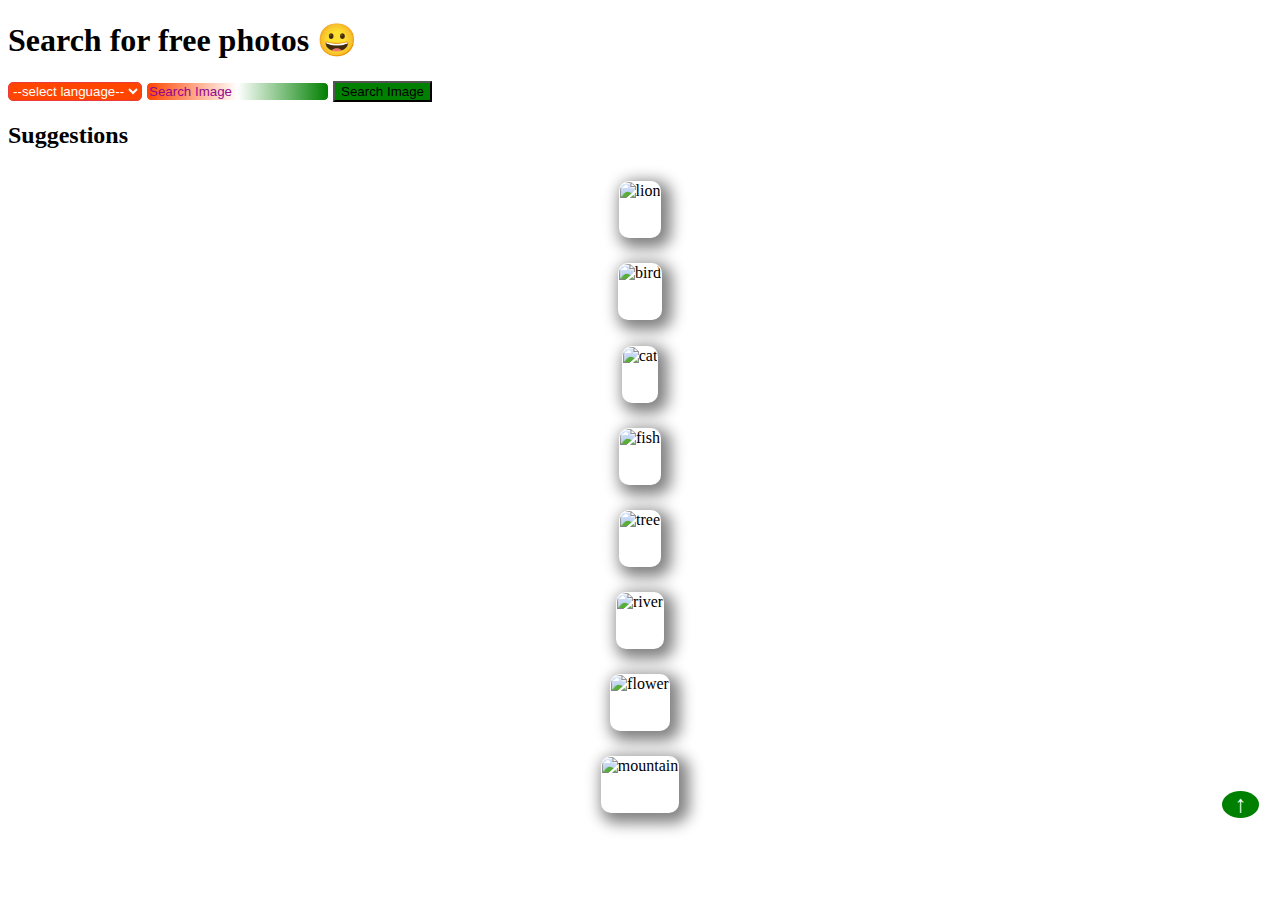
==== Search-Image/search-image.html @ af754524 "MCT-Project" ====
<!doctype html>
<html lang="en">
  <head>
    <meta charset="utf-8">
    <meta name="viewport" content="width=device-width, initial-scale=1">
    <title>Bootstrap demo</title>
    <link href="https://cdn.jsdelivr.net/npm/bootstrap@5.2.2/dist/css/bootstrap.min.css" rel="stylesheet" integrity="sha384-Zenh87qX5JnK2Jl0vWa8Ck2rdkQ2Bzep5IDxbcnCeuOxjzrPF/et3URy9Bv1WTRi" crossorigin="anonymous">
    <link rel="stylesheet" href="search-image.css">
    <script src="search image.js" defer></script> 
</head>
  <body>
    <nav class="navbar bg-dark d-flex justify-content-center" id="navigation_bar">
        <h1 class="text-center text-warning">Search for free photos 😀 </h1>
    </nav>

    <div class="container mt-3">
    <form id="form" autocomplete="off" class="d-flex justify-content-evenly">
        <select  id="select">
            <option value="--select language--" >--select language--</option>
            <option value="English">English</option>
            <option value="Hindi">Hindi</option>
            <option value="Gujrati">Gujrati</option>
            <option value="Rajasthani">Rajasthani</option>
            <option value="Bengali">Bengali</option>
            <option value="Punjabi">Punjabi</option>
            <option value="Urdu">Urdu</option>
            <option value="Tamil">Tamil</option>
            <option value="Kannad">Kannad</option>
            <option value="Telugu">Telugu</option>
            <option value="Marathi">Marathi</option>
            <option value="Bangla">Bangla</option>
            <option value="Assamese">Assamese</option>
            <option value="Kashmiri">Kashmiri</option>
        </select>

        <input type="text" placeholder="Search Image" id="search" class="text-center here w-50 p-1">

        <button class="btn text-white" style="background-color:green ;">Search Image</button>
    </form>
    </div>

    <div class="container mt-5 d-flex flex-wrap justify-content-evenly " id="result">
    </div>


    <div class="container mt-2 text-center">
        <h2 class="text-light bg-dark">Suggestions</h2>
        <div class="row m-2">
            <div class="col images">
                <img src="https://upload.wikimedia.org/wikipedia/commons/thumb/7/73/Lion_waiting_in_Namibia.jpg/1200px-Lion_waiting_in_Namibia.jpg" alt="lion">
            </div>
            <div class="col images">
                <img src="https://static.scientificamerican.com/sciam/cache/file/7A715AD8-449D-4B5A-ABA2C5D92D9B5A21_source.png" alt="bird">
            </div>
            <div class="col images">
                <img src="https://i.natgeofe.com/n/548467d8-c5f1-4551-9f58-6817a8d2c45e/NationalGeographic_2572187_2x1.jpg" alt="cat">
            </div>
            <div class="col images">
                <img src="https://encrypted-tbn0.gstatic.com/images?q=tbn:ANd9GcQiLY9qvxExT8M0Oi4MfBDSZXCChEKSI8Huhz1GtuChVkG_ZSy0ru25SSrJhb-0g4jeCRE&usqp=CAU" alt="fish">
            </div>
        </div>

        <div class="row m-2">
            <div class="col images">
                <img src="https://daily.jstor.org/wp-content/uploads/2020/06/why_you_should_learn_the_names_of_trees_1050x700.jpg" alt="tree">
            </div>
            <div class="col images">
                <img src="https://img.traveltriangle.com/blog/wp-content/uploads/2018/11/Rivers-of-the-World-Cover.jpg" alt="river">
            </div>
            <div class="col images">
                <img src="https://images.pexels.com/photos/56866/garden-rose-red-pink-56866.jpeg?cs=srgb&dl=pexels-pixabay-56866.jpg&fm=jpg" alt="flower">
            </div>
            <div class="col images">
                <img src="http://store-images.s-microsoft.com/image/apps.23032.13608622719434797.30372fd8-b4bd-41c0-beea-1c2a61e087c1.a8347bb5-9305-48e8-b668-08df54c5a91a" alt="mountain">
            </div>
        </div>
    </div>
 

    <a href="#navigation_bar" id="up_button">
        &#8593;
    </a>



    <script src="https://cdn.jsdelivr.net/npm/bootstrap@5.2.2/dist/js/bootstrap.bundle.min.js" integrity="sha384-OERcA2EqjJCMA+/3y+gxIOqMEjwtxJY7qPCqsdltbNJuaOe923+mo//f6V8Qbsw3" crossorigin="anonymous"></script>
  </body>
</html>
---- Search-Image/search-image.css ----
img{
    width: 200px;
    height: 200px;
    border-radius: 10px;
    padding: 1px 1px 3% 1px;
    margin: 1%;
    box-shadow: 5px 5px 15px 5px grey;
}
body{
    position: relative;
}
.images{
    text-align: center;
    border-radius:15px;
}
.images:hover{
    background-image: linear-gradient(to right, orangered,white , green);
}

select{
    border: 1px solid rgb(233, 59, 62);
    border-radius: 5px;
    color:white;
    background-color:  orangered;
}
option{
    background-color:lightsalmon ;
    color:white;
}

#search{
    border: 1px solid white;
    border-radius: 5px;
    background-image: linear-gradient(to right, orangered,white , green);
}
input::placeholder{
    color: rgb(145, 7, 145);
}

a:hover{
    background-color:rgba(0,0,0,0.2);
    padding: 1px;
    color: green;
}
a{
    display: flex;
    flex-direction: column;
    text-decoration: none;
}
#up_button{
    background-color: green;
    color: white;
    position: absolute;
    right: 1%;
    bottom: 1%;
    border-radius: 50%;
    padding: 0% 1%;
    font-size: 150%;
}

@media screen and (max-width:767px) {
    #select{
        width: 30%;
    }
    #up_button{
        display: none;
    }
    
}
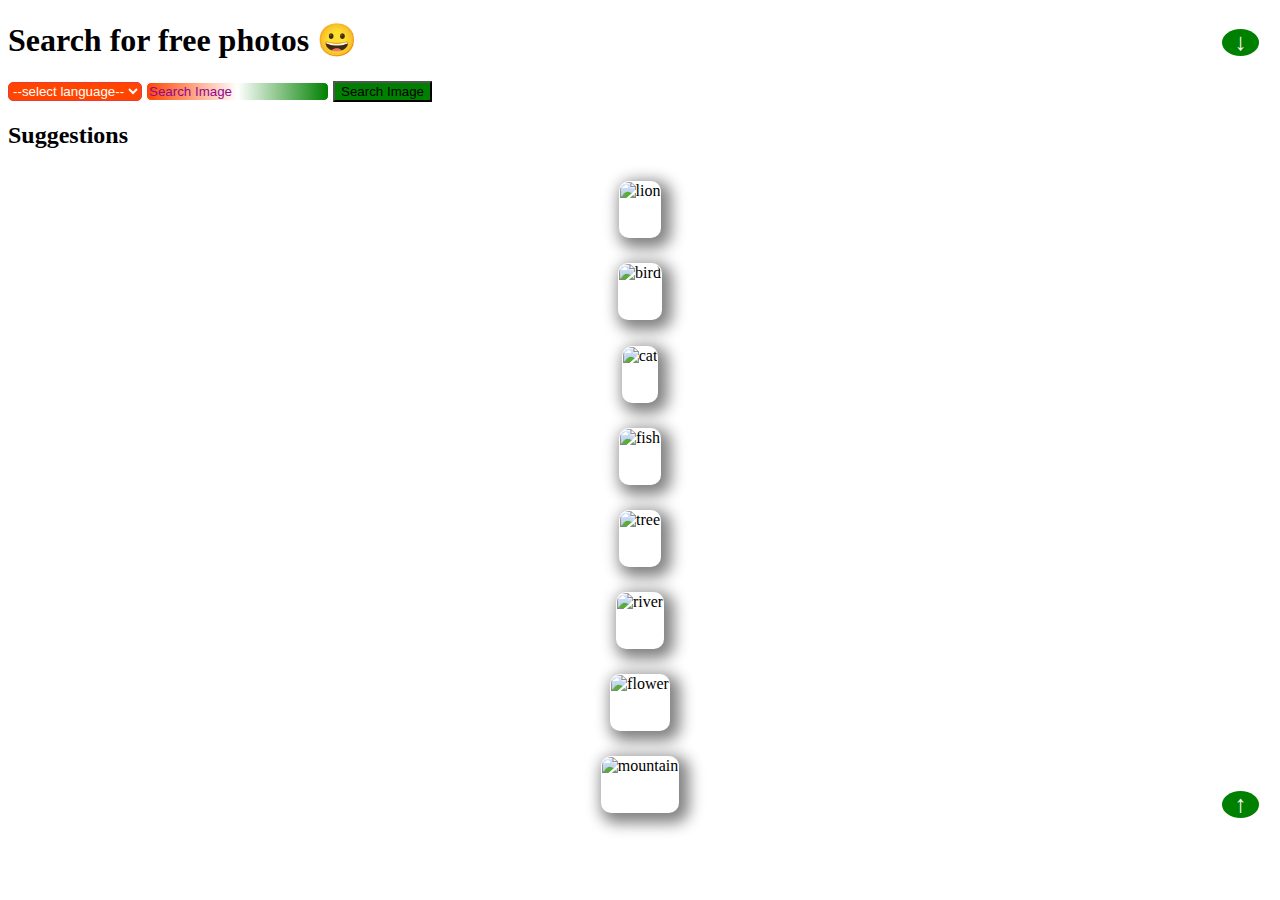
==== commit 81bf7a04: "MCT-Project" ====
--- a/Search-Image/search-image.html
+++ b/Search-Image/search-image.html
@@ -3,7 +3,7 @@
   <head>
     <meta charset="utf-8">
     <meta name="viewport" content="width=device-width, initial-scale=1">
-    <title>Bootstrap demo</title>
+    <title>Search Image</title>
     <link href="https://cdn.jsdelivr.net/npm/bootstrap@5.2.2/dist/css/bootstrap.min.css" rel="stylesheet" integrity="sha384-Zenh87qX5JnK2Jl0vWa8Ck2rdkQ2Bzep5IDxbcnCeuOxjzrPF/et3URy9Bv1WTRi" crossorigin="anonymous">
     <link rel="stylesheet" href="search-image.css">
     <script src="search image.js" defer></script> 
@@ -42,9 +42,9 @@
     <div class="container mt-5 d-flex flex-wrap justify-content-evenly " id="result">
     </div>
 
-
-    <div class="container mt-2 text-center">
+    <div class="fluid-container text-center border-bottom border-dark border-2" id="sugestions_container">
         <h2 class="text-light bg-dark">Suggestions</h2>
+    <div class="container mt-2 " >
         <div class="row m-2">
             <div class="col images">
                 <img src="https://upload.wikimedia.org/wikipedia/commons/thumb/7/73/Lion_waiting_in_Namibia.jpg/1200px-Lion_waiting_in_Namibia.jpg" alt="lion">
@@ -62,7 +62,7 @@
 
         <div class="row m-2">
             <div class="col images">
-                <img src="https://daily.jstor.org/wp-content/uploads/2020/06/why_you_should_learn_the_names_of_trees_1050x700.jpg" alt="tree">
+                <img src="https://daily.jstor.org/wp-content/uploads/2020/06/why_you_should_learn_the_names_of_trees_1050x700.jpg"  alt="tree">
             </div>
             <div class="col images">
                 <img src="https://img.traveltriangle.com/blog/wp-content/uploads/2018/11/Rivers-of-the-World-Cover.jpg" alt="river">
@@ -75,7 +75,11 @@
             </div>
         </div>
     </div>
- 
+    </div>
+
+    <a href="#up_button" id="down_button">
+        &#8595;
+    </a>
 
     <a href="#navigation_bar" id="up_button">
         &#8593;
--- a/Search-Image/search-image.css
+++ b/Search-Image/search-image.css
@@ -5,6 +5,7 @@
     padding: 1px 1px 3% 1px;
     margin: 1%;
     box-shadow: 5px 5px 15px 5px grey;
+    background-color: white;
 }
 body{
     position: relative;
@@ -47,6 +48,16 @@
     flex-direction: column;
     text-decoration: none;
 }
+#down_button{
+    background-color: green;
+    color: white;
+    position: absolute;
+    right: 1%;
+    top: 1%;
+    border-radius: 50%;
+    padding: 0% 1%;
+    font-size: 150%;
+}
 #up_button{
     background-color: green;
     color: white;
@@ -58,6 +69,15 @@
     font-size: 150%;
 }
 
+#sugestions_container{
+    background:
+    linear-gradient(
+      rgba(255, 255, 255, 0.2),
+      rgba(255, 255, 255, 0.2)
+    ),
+    url("https://cdn.pixabay.com/photo/2014/12/24/05/02/drop-of-water-578897__480.jpg");
+}
+
 @media screen and (max-width:767px) {
     #select{
         width: 30%;
@@ -65,5 +85,7 @@
     #up_button{
         display: none;
     }
-    
+    #down_button{
+        display: none;
+    }   
 }
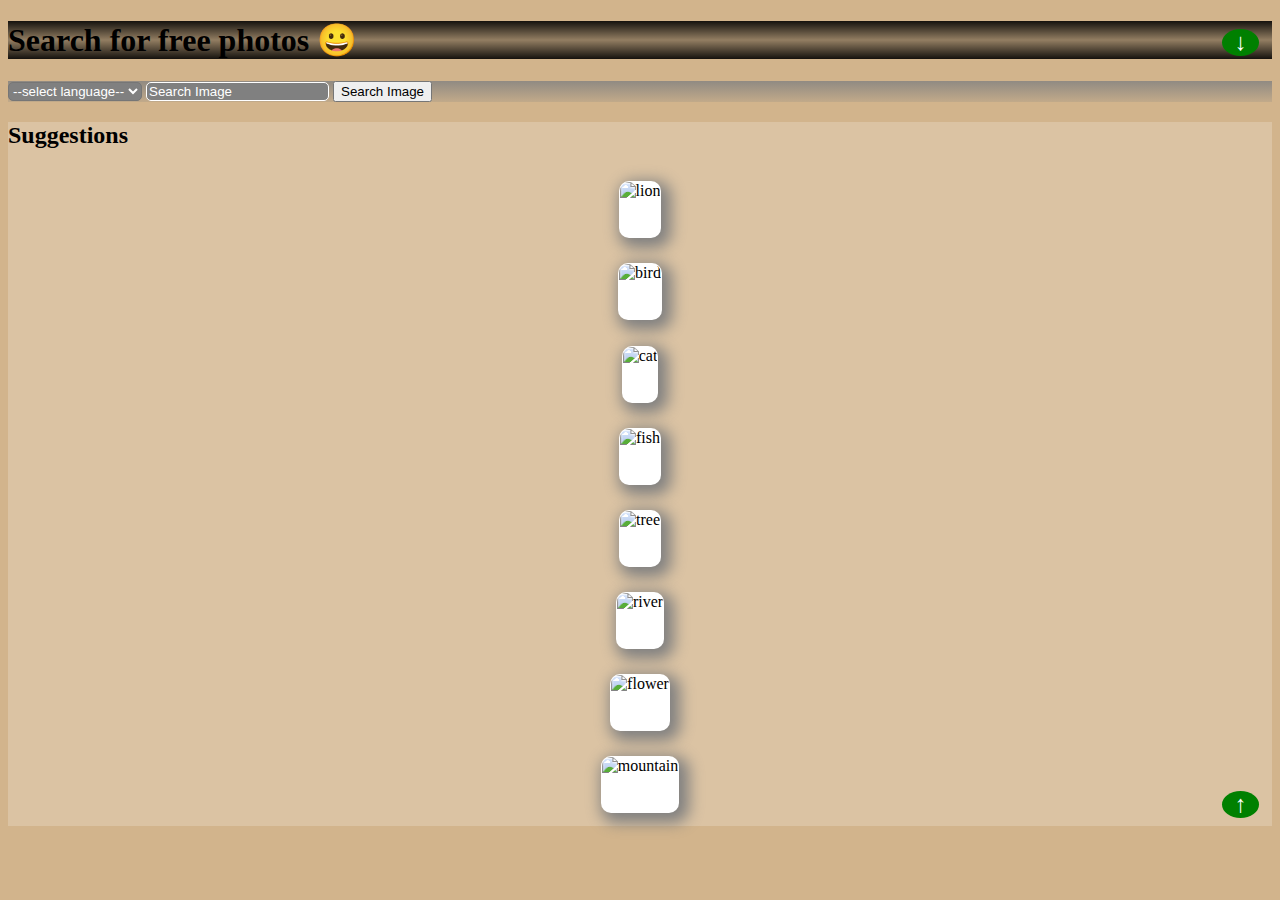
==== commit 1078537c: "MCT -Project" ====
--- a/Search-Image/search-image.html
+++ b/Search-Image/search-image.html
@@ -9,11 +9,11 @@
     <script src="search image.js" defer></script> 
 </head>
   <body>
-    <nav class="navbar bg-dark d-flex justify-content-center" id="navigation_bar">
+    <nav class="navbar d-flex justify-content-center" id="navigation_bar">
         <h1 class="text-center text-warning">Search for free photos 😀 </h1>
     </nav>
 
-    <div class="container mt-3">
+    <div class="fluid-container  p-4" id="search_bar">
     <form id="form" autocomplete="off" class="d-flex justify-content-evenly">
         <select  id="select">
             <option value="--select language--" >--select language--</option>
@@ -35,15 +35,15 @@
 
         <input type="text" placeholder="Search Image" id="search" class="text-center here w-50 p-1">
 
-        <button class="btn text-white" style="background-color:green ;">Search Image</button>
+        <button class="btn btn-secondary";>Search Image</button>
     </form>
     </div>
 
-    <div class="container mt-5 d-flex flex-wrap justify-content-evenly " id="result">
+    <div class="container mt d-flex flex-wrap justify-content-evenly " id="result">
     </div>
 
     <div class="fluid-container text-center border-bottom border-dark border-2" id="sugestions_container">
-        <h2 class="text-light bg-dark">Suggestions</h2>
+        <h2 class="text-light bg-dark border border-light border-2">Suggestions</h2>
     <div class="container mt-2 " >
         <div class="row m-2">
             <div class="col images">
--- a/Search-Image/search-image.css
+++ b/Search-Image/search-image.css
@@ -9,6 +9,7 @@
 }
 body{
     position: relative;
+    background-color: tan;
 }
 .images{
     text-align: center;
@@ -17,36 +18,41 @@
 .images:hover{
     background-image: linear-gradient(to right, orangered,white , green);
 }
+#navigation_bar{
+    background: linear-gradient(rgba(0,0,0,0.9),rgba(0,0,0,0.7),rgba(0,0,0,0.5),rgba(0,0,0,0.3),rgba(0,0,0,0.5),rgba(0,0,0,0.7),rgba(0,0,0,0.9));
+}
+#search_bar{
+    background: linear-gradient(rgb(128, 128, 128,0.8),rgb(128, 128, 128,0.6),rgb(128, 128, 128,0.4),rgb(128, 128, 128,0.2));
+}
+select{
 
-select{
-    border: 1px solid rgb(233, 59, 62);
     border-radius: 5px;
     color:white;
-    background-color:  orangered;
-}
-option{
-    background-color:lightsalmon ;
-    color:white;
+    background-color:  gray;
 }
 
 #search{
     border: 1px solid white;
     border-radius: 5px;
-    background-image: linear-gradient(to right, orangered,white , green);
+    background-color:  gray;
 }
 input::placeholder{
-    color: rgb(145, 7, 145);
+    color: white;
 }
 
 a:hover{
     background-color:rgba(0,0,0,0.2);
     padding: 1px;
-    color: green;
+    color: rgb(13, 230, 13);
 }
 a{
     display: flex;
     flex-direction: column;
     text-decoration: none;
+    color: rgb(6, 57, 104);
+}
+a:visited{
+    color: rgb(255, 51, 0);
 }
 #down_button{
     background-color: green;
